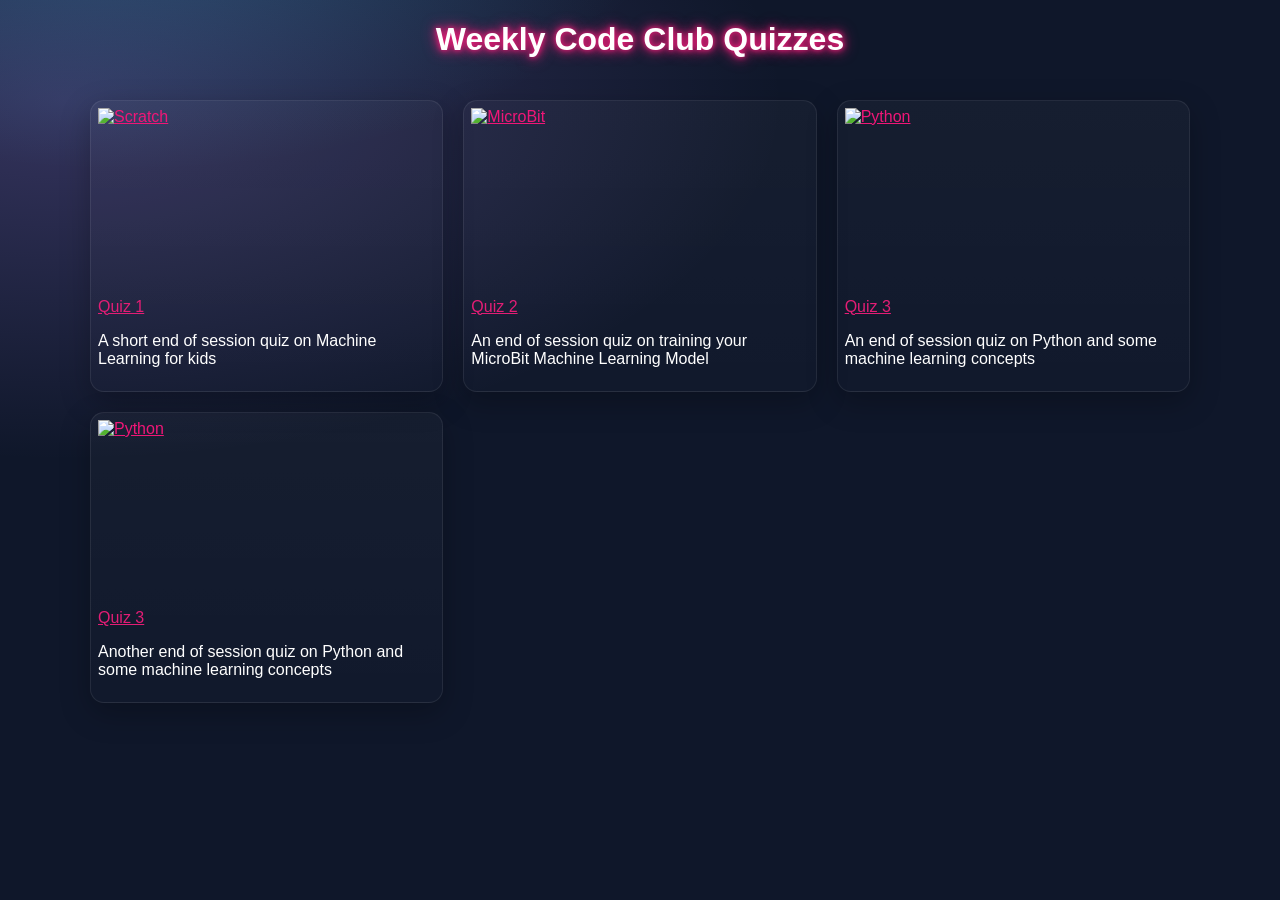
==== index.html @ 287f9ab0 "Add files via upload" ====
<!DOCTYPE HTML>
<HTML>
<head>
    <meta charset="UTF-8" />
    <meta name="viewport" content="width=device-width,initial-scale=1" />
    <title>Quiz Homepage</title>
    <link rel="stylesheet" type="text/css" href="style.css">
</head>

<body>
    <header>
        <h1>Weekly Code Club Quizzes</h1>
    </header>
   
  <main class="grid" aria-label="Challenge list">

    <!-- First Quiz -->
    <article class="card">
      <a class="thumb" href="quiz1/quiz1.html" aria-label="Quiz Number One">
        <img src="images/scratch.png" alt="Scratch" />
      </a>
      <div class="content">
        <a class="title" href="quiz1/quiz1.html">Quiz 1</a>
        <p class="desc">A short end of session quiz on Machine Learning for kids</p>
      </div>
    </article>


    <article class="card">
      <a class="thumb" href="quiz2/quiz2.html" aria-label="Quiz Number Two">
        <img src="images/microbit.png" alt="MicroBit" style="object-fit: contain;"/>
      </a>
      <div class="content">
        <a class="title" href="quiz2/quiz2.html">Quiz 2</a>
        <p class="desc">An end of session quiz on training your MicroBit Machine Learning Model</p>
      </div>
    </article> 

      
    <article class="card">
      <a class="thumb" href="quiz3/quiz3.html" aria-label="Quiz Number Three">
        <img src="images/python.png" alt="Python" style="object-fit: contain;"/>
      </a>
      <div class="content">
        <a class="title" href="quiz3/quiz3.html">Quiz 3</a>
        <p class="desc">An end of session quiz on Python and some machine learning concepts</p>
      </div>
    </article> 

    <article class="card">
      <a class="thumb" href="quiz4/quiz4.html" aria-label="Quiz Number Four">
        <img src="images/python.png" alt="Python" style="object-fit: contain;"/>
      </a>
      <div class="content">
        <a class="title" href="quiz4/quiz4.html">Quiz 3</a>
        <p class="desc">Another end of session quiz on Python and some machine learning concepts</p>
      </div>
    </article> 

    </main>
</body>

</HTML>
---- style.css ----
:root {
  --bg: #0f172a;
}

body {
    margin: 0;
    font-family: Arial, sans-serif;

    background-color: var(--bg); /* base color */

    background-image:
        radial-gradient(1200px 600px at 5% 100px, rgba(167,139,250,0.25), transparent 60%),
        radial-gradient(900px 450px at 10% -100px, rgba(34,211,238,0.25), transparent 60%);

    background-repeat: no-repeat;
    background-size: cover; /* stretches gradients to fill screen */
    background-attachment: fixed; /* optional: makes it look smoother */
}

#quiz {
    width: 500px;                 /* controls the size */
    padding: 40px;                /* more breathing room */
    background-color: #1f7ead;
    border-radius: 10px;
    box-shadow: 0 0 10px whitesmoke; 
    margin: 40px auto;
}

h1 {
    text-align: center;
    color: white;
    text-shadow: 0 0 5px #e31d75, 0 0 10px #e31d75, 0 0 15px #e31d75;
}

#question {
    margin-bottom 20px;
    color: white;
}

#options {
    margin-top: 15px;
    display: grid;
    gap: 10px;
    grid-template-columns: repeat(2, 1fr);
}

button {
    background-color: #0f172a;
    display: block;
    margin: 0 auto;
    padding: 10px 20px;
    color: white;
    border: none;
    border-radius: 5px;
    cursor: pointer;
}

button:hover {
    background-color: #4b5269;
}

.option-btn {
    display: block;
    margin: 8px 0;
    padding: 10px;
    font-size: 16px;
    color: white;
}

.correct {
    background-color: #4CAF50;
    color: white;
}

.wrong {
    background-color: #ff0000;
    color: white;
}

/* Progress Bar */
#progress-container {
    width: 100%;
    height: 12px;
    background: #ddd;
    border-radius: 6px;
    margin-bottom: 20px;
    margin-top: 30px
}

#progress {
    height: 100%;
    width: 0%;
    background: #4CAF50;
    border-radius: 6px;
    transition: width 0.3s ease;
}

/* Buttons */
.option-btn {
    display: block;
    margin: 8px 0;
    padding: 10px;
    font-size: 16px;
    width: 100%;
}

.correct {
    background-color: #4CAF50 !important;
    color: white;
}

.wrong {
    background-color: #f44336 !important;
    color: white;
}

/* Review section */
.review-item {
    margin-bottom: 10px;
    margin-top: 10px;
    color: white;
}

nav {
  background: linear-gradient(to right, #34495e 0%, rgba(34,211,238,0.25), rgba(255, 255, 255, 0) 70%);
  padding: 0.5rem;
}

nav a {
  color: white;
  margin: 0 1rem;
  text-decoration: none;
}

.desc {
    color: white;
}

.grid {
  display: grid;
  gap: 1.25rem;
  grid-template-columns: repeat(1, minmax(0, 1fr));
  padding: 1.25rem;
  max-width: 1100px;
  margin: 0 auto 3rem;
}
@media (min-width: 640px) { .grid { grid-template-columns: repeat(2, 1fr); } }
@media (min-width: 960px) { .grid { grid-template-columns: repeat(3, 1fr); } }

.card {
  background: linear-gradient(180deg, rgba(255,255,255,0.03), rgba(255,255,255,0.01));
  border: 1px solid rgba(255,255,255,0.08);
  border-radius: 14px;
  overflow: hidden;
  box-shadow: 0 10px 30px rgba(0,0,0,0.25);
  transition: transform 200ms ease, box-shadow 200ms ease, border-color 200ms ease;
  padding: 7px
}
.card:focus-within,
.card:hover {
  transform: translateY(-3px);
  box-shadow: 0 18px 40px rgba(0,0,0,0.35);
  border-color: rgba(34,211,238,0.35);
}

.thumb {
  position: relative;
  aspect-ratio: 16 / 9;
  background: #0b1220;
  display: block;
}
.thumb img {
  width: 100%;
  height: 100%;
  object-fit: cover;
  display: block;
  filter: saturate(1.05) contrast(1.05);
}
.badge {
  position: absolute;
  left: 12px;
  bottom: 12px;
  padding: 5px 5px;
  font-size: 0.75rem;
  border-radius: 999px;
  background: rgba(10, 10,)
}

a:link {
  color: #e31d75;
  background-color: transparent;
}

a:active {
  color: #e31d75;
  background-color: transparent;
}

a:visited {
  color: rgba(34,211,238,0.35);
  background-color: transparent;
}

a:hover {
  color: #e31d75;
  background-color: transparent;
}

.question-img {
    display: block;
    margin: 10px auto;
    max-width: 200px;
}

.option-img {
    display: block;
    margin-top: 5px;
    max-width: 100px;
}
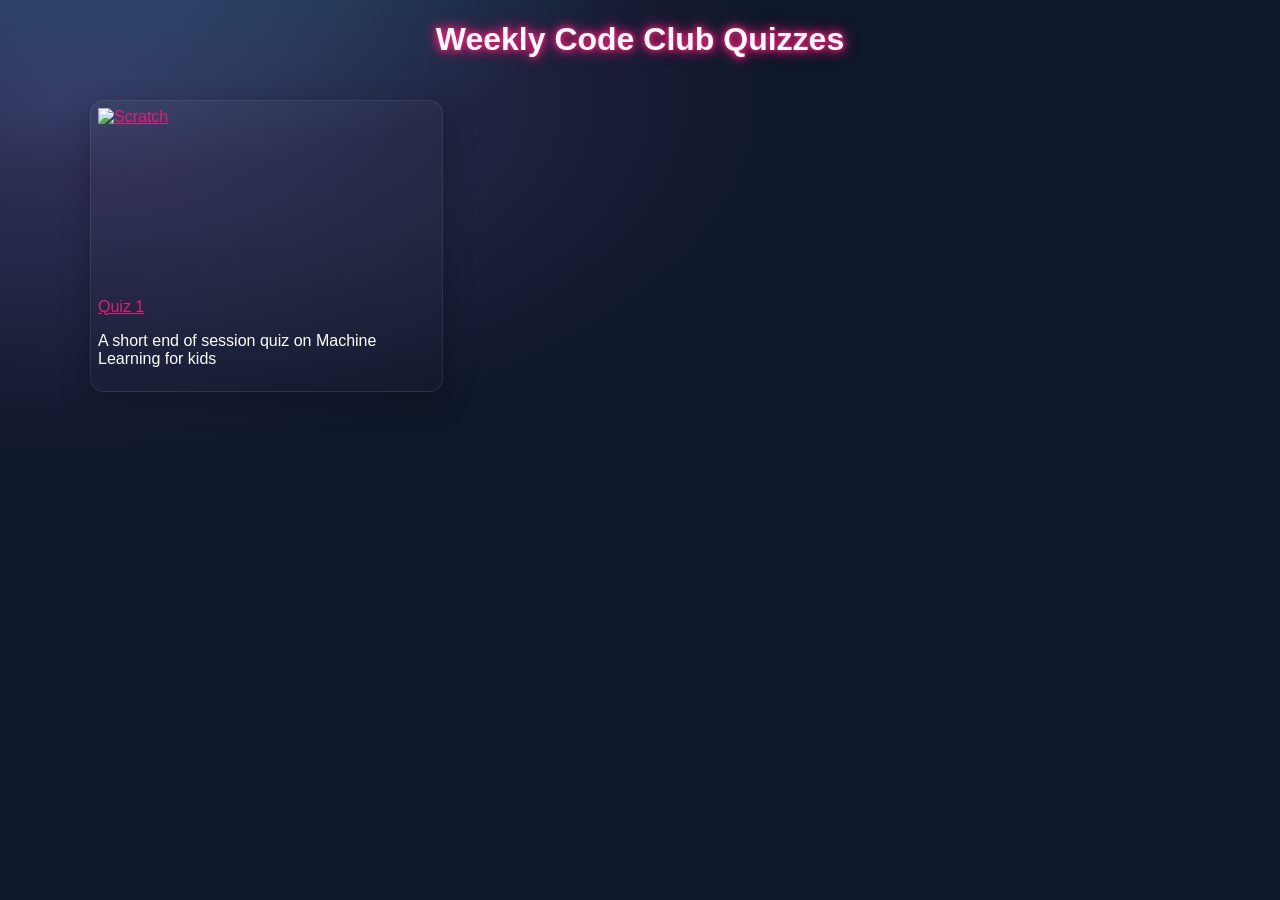
==== commit d51ef127: "Update index.html" ====
--- a/index.html
+++ b/index.html
@@ -25,7 +25,7 @@
       </div>
     </article>
 
-
+<!-- Commented out old quiz blocks
     <article class="card">
       <a class="thumb" href="quiz2/quiz2.html" aria-label="Quiz Number Two">
         <img src="images/microbit.png" alt="MicroBit" style="object-fit: contain;"/>
@@ -56,7 +56,7 @@
         <p class="desc">Another end of session quiz on Python and some machine learning concepts</p>
       </div>
     </article> 
-
+-->
     </main>
 </body>
 
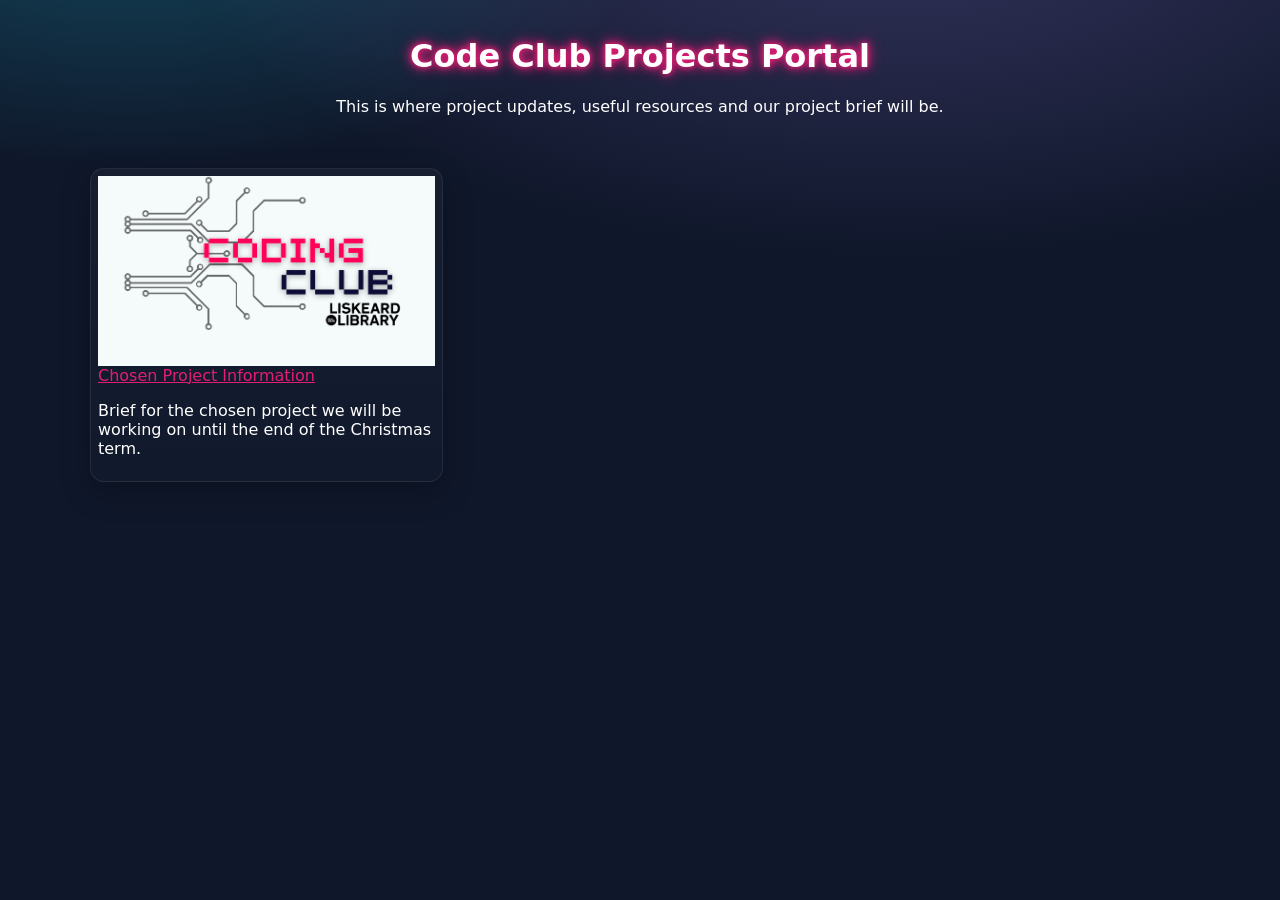
==== commit d60058b5: "Add files via upload" ====
--- a/index.html
+++ b/index.html
@@ -3,25 +3,26 @@
 <head>
     <meta charset="UTF-8" />
     <meta name="viewport" content="width=device-width,initial-scale=1" />
-    <title>Quiz Homepage</title>
+    <title>Code Club Portal</title>
     <link rel="stylesheet" type="text/css" href="style.css">
 </head>
 
 <body>
     <header>
-        <h1>Weekly Code Club Quizzes</h1>
+        <h1>Code Club Projects Portal</h1>
+        <p>This is where project updates, useful resources and our project brief will be.</p>
     </header>
    
   <main class="grid" aria-label="Challenge list">
 
     <!-- First Quiz -->
     <article class="card">
-      <a class="thumb" href="quiz1/quiz1.html" aria-label="Quiz Number One">
-        <img src="images/scratch.png" alt="Scratch" />
+      <a class="thumb" href="intro.html" aria-label="Project Introduction">
+        <img src="images/Coding Club Branding.png" alt="Code Club Branding" />
       </a>
       <div class="content">
-        <a class="title" href="quiz1/quiz1.html">Quiz 1</a>
-        <p class="desc">A short end of session quiz on Machine Learning for kids</p>
+        <a class="title" href="intro.html">Chosen Project Information</a>
+        <p class="desc">Brief for the chosen project we will be working on until the end of the Christmas term.</p>
       </div>
     </article>
 
--- a/style.css
+++ b/style.css
@@ -3,122 +3,28 @@
 }
 
 body {
-    margin: 0;
-    font-family: Arial, sans-serif;
-
-    background-color: var(--bg); /* base color */
-
-    background-image:
-        radial-gradient(1200px 600px at 5% 100px, rgba(167,139,250,0.25), transparent 60%),
-        radial-gradient(900px 450px at 10% -100px, rgba(34,211,238,0.25), transparent 60%);
-
-    background-repeat: no-repeat;
-    background-size: cover; /* stretches gradients to fill screen */
-    background-attachment: fixed; /* optional: makes it look smoother */
-}
-
-#quiz {
-    width: 500px;                 /* controls the size */
-    padding: 40px;                /* more breathing room */
-    background-color: #1f7ead;
-    border-radius: 10px;
-    box-shadow: 0 0 10px whitesmoke; 
-    margin: 40px auto;
+  margin: 0;
+  padding: 0;
+  display: flex;
+  flex-direction: column;
+  min-height: 100vh;
+  font-family: system-ui, -apple-system, Segoe UI, Roboto, Helvetica, Arial, sans-serif;
+  background: radial-gradient(1200px 600px at 70% -100px, rgba(167,139,250,0.25), transparent 60%),
+              radial-gradient(900px 450px at 10% -100px, rgba(34,211,238,0.25), transparent 60%),
+              var(--bg);
+  color: white;
 }
 
 h1 {
-    text-align: center;
-    color: white;
-    text-shadow: 0 0 5px #e31d75, 0 0 10px #e31d75, 0 0 15px #e31d75;
+  text-align: center;
+  color: white;
+  text-shadow: 0 0 5px #e31d75, 0 0 10px #e31d75, 0 0 15px #e31d75;
 }
 
-#question {
-    margin-bottom 20px;
-    color: white;
-}
-
-#options {
-    margin-top: 15px;
-    display: grid;
-    gap: 10px;
-    grid-template-columns: repeat(2, 1fr);
-}
-
-button {
-    background-color: #0f172a;
-    display: block;
-    margin: 0 auto;
-    padding: 10px 20px;
-    color: white;
-    border: none;
-    border-radius: 5px;
-    cursor: pointer;
-}
-
-button:hover {
-    background-color: #4b5269;
-}
-
-.option-btn {
-    display: block;
-    margin: 8px 0;
-    padding: 10px;
-    font-size: 16px;
-    color: white;
-}
-
-.correct {
-    background-color: #4CAF50;
-    color: white;
-}
-
-.wrong {
-    background-color: #ff0000;
-    color: white;
-}
-
-/* Progress Bar */
-#progress-container {
-    width: 100%;
-    height: 12px;
-    background: #ddd;
-    border-radius: 6px;
-    margin-bottom: 20px;
-    margin-top: 30px
-}
-
-#progress {
-    height: 100%;
-    width: 0%;
-    background: #4CAF50;
-    border-radius: 6px;
-    transition: width 0.3s ease;
-}
-
-/* Buttons */
-.option-btn {
-    display: block;
-    margin: 8px 0;
-    padding: 10px;
-    font-size: 16px;
-    width: 100%;
-}
-
-.correct {
-    background-color: #4CAF50 !important;
-    color: white;
-}
-
-.wrong {
-    background-color: #f44336 !important;
-    color: white;
-}
-
-/* Review section */
-.review-item {
-    margin-bottom: 10px;
-    margin-top: 10px;
-    color: white;
+header {
+  color: white;
+  padding: 1rem;
+  text-align: center;
 }
 
 nav {
@@ -132,9 +38,66 @@
   text-decoration: none;
 }
 
-.desc {
-    color: white;
+#quiz {
+  width: 500px;
+  padding: 40px;
+  background-color: #1f7ead;
+  border-radius: 10px;
+  box-shadow: 0 0 10px whitesmoke;
+  margin: 40px auto;
 }
+
+#question {
+  margin-bottom: 20px;
+  color: white;
+}
+
+#options {
+  margin-top: 15px;
+  display: grid;
+  gap: 10px;
+  grid-template-columns: repeat(2, 1fr);
+}
+
+.option-btn {
+  display: block;
+  margin: 8px 0;
+  padding: 10px;
+  font-size: 16px;
+  width: 100%;
+  color: white;
+  background-color: #0f172a;
+  border: none;
+  border-radius: 5px;
+  cursor: pointer;
+}
+
+button:hover, .option-btn:hover {
+  background-color: #4b5269;
+}
+
+.correct { background-color: #4CAF50; color: white; }
+.wrong { background-color: #f44336; color: white; }
+
+#progress-container {
+  width: 100%;
+  height: 12px;
+  background: #ddd;
+  border-radius: 6px;
+  margin-bottom: 20px;
+  margin-top: 30px;
+}
+
+#progress {
+  height: 100%;
+  width: 0%;
+  background: #4CAF50;
+  border-radius: 6px;
+  transition: width 0.3s ease;
+}
+
+.review-item { margin: 10px 0; color: white; }
+.desc { color: white; }
 
 .grid {
   display: grid;
@@ -144,6 +107,7 @@
   max-width: 1100px;
   margin: 0 auto 3rem;
 }
+
 @media (min-width: 640px) { .grid { grid-template-columns: repeat(2, 1fr); } }
 @media (min-width: 960px) { .grid { grid-template-columns: repeat(3, 1fr); } }
 
@@ -154,66 +118,48 @@
   overflow: hidden;
   box-shadow: 0 10px 30px rgba(0,0,0,0.25);
   transition: transform 200ms ease, box-shadow 200ms ease, border-color 200ms ease;
-  padding: 7px
+  padding: 7px;
 }
-.card:focus-within,
-.card:hover {
+
+.card:focus-within, .card:hover {
   transform: translateY(-3px);
   box-shadow: 0 18px 40px rgba(0,0,0,0.35);
   border-color: rgba(34,211,238,0.35);
 }
 
-.thumb {
-  position: relative;
-  aspect-ratio: 16 / 9;
-  background: #0b1220;
-  display: block;
-}
-.thumb img {
-  width: 100%;
-  height: 100%;
-  object-fit: cover;
-  display: block;
-  filter: saturate(1.05) contrast(1.05);
-}
-.badge {
-  position: absolute;
-  left: 12px;
-  bottom: 12px;
-  padding: 5px 5px;
-  font-size: 0.75rem;
-  border-radius: 999px;
-  background: rgba(10, 10,)
+.thumb { position: relative; aspect-ratio: 16 / 9; background: #0b1220; display: block; }
+.thumb img { width: 100%; height: 100%; object-fit: cover; display: block; filter: saturate(1.05) contrast(1.05); }
+
+a:link, a:active, a:hover { color: #e31d75; background-color: transparent; }
+a:visited { color: rgba(34,211,238,0.35); background-color: transparent; }
+
+section { flex: 1; padding: 2rem; text-align: center; color: white; }
+
+.section-content {
+  display: inline-block;
+  padding: 0 60px;
+  border-left: 12px solid transparent;
+  border-right: 12px solid transparent;
+  border-image: linear-gradient(to bottom, rgba(34,211,238,0.25), #22d3ee);
+  border-image-slice: 1;
 }
 
-a:link {
-  color: #e31d75;
-  background-color: transparent;
+footer {
+  background: linear-gradient(to top, #34495e 0%, rgba(255, 255, 255, 0) 100%);
+  padding: 1rem;
+  color: white;
+  text-align: center;
 }
 
-a:active {
-  color: #e31d75;
-  background-color: transparent;
+.blur-text { filter: blur(5px); transition: filter 0.3s ease; }
+.blur-text:hover { filter: blur(0); }
+
+.words {
+    text-align: left;
 }
 
-a:visited {
-  color: rgba(34,211,238,0.35);
-  background-color: transparent;
-}
-
-a:hover {
-  color: #e31d75;
-  background-color: transparent;
-}
-
-.question-img {
-    display: block;
-    margin: 10px auto;
-    max-width: 200px;
-}
-
-.option-img {
-    display: block;
-    margin-top: 5px;
-    max-width: 100px;
+.vid {
+    display: flex;
+    justify-content: center;
+    align-items: center;
 }
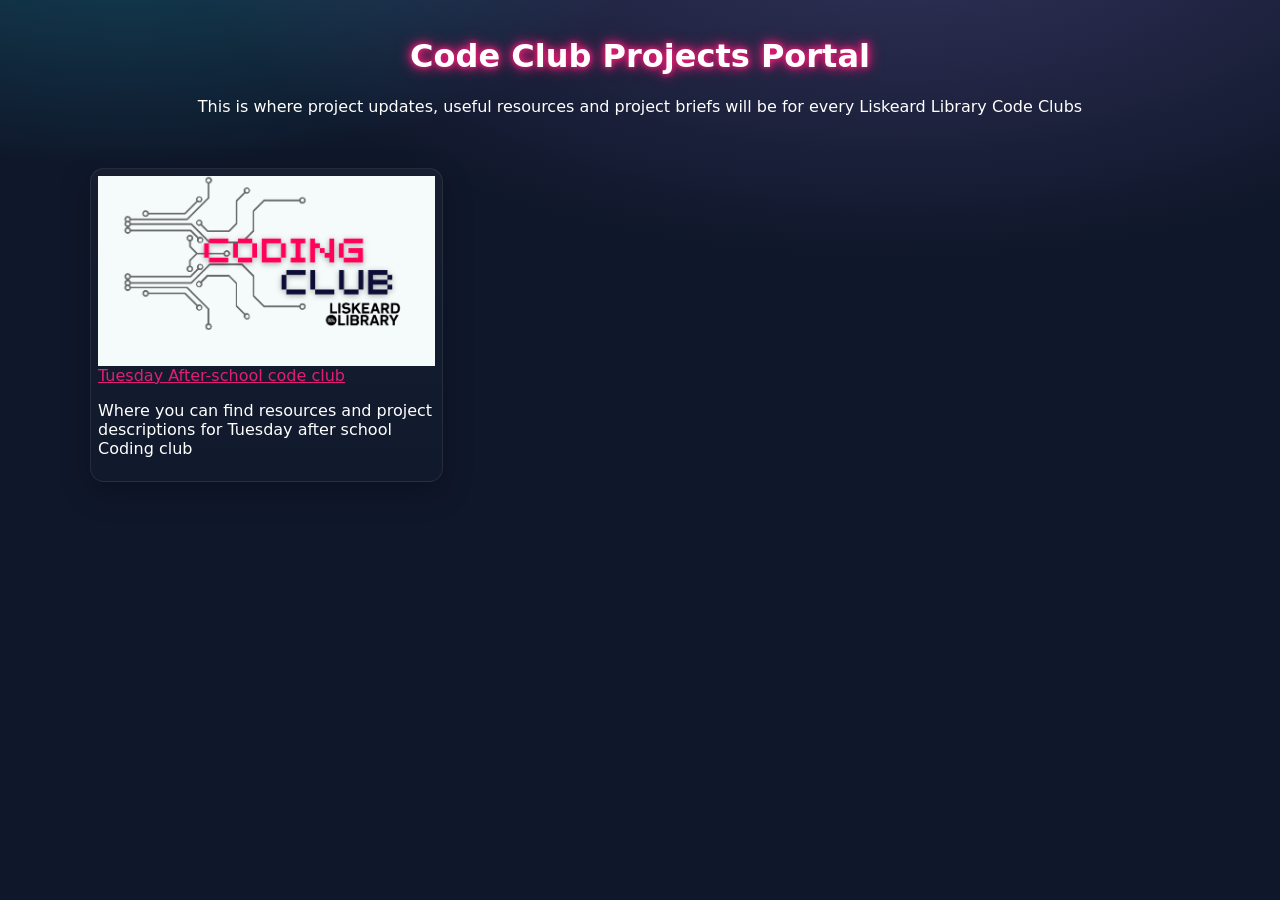
==== commit 62343c67: "Add files via upload" ====
--- a/index.html
+++ b/index.html
@@ -10,23 +10,11 @@
 <body>
     <header>
         <h1>Code Club Projects Portal</h1>
-        <p>This is where project updates, useful resources and our project brief will be.</p>
+        <p>This is where project updates, useful resources and project briefs will be for every Liskeard Library Code Clubs</p>
     </header>
    
   <main class="grid" aria-label="Challenge list">
-
-    <!-- First Quiz -->
-    <article class="card">
-      <a class="thumb" href="intro.html" aria-label="Project Introduction">
-        <img src="images/Coding Club Branding.png" alt="Code Club Branding" />
-      </a>
-      <div class="content">
-        <a class="title" href="intro.html">Chosen Project Information</a>
-        <p class="desc">Brief for the chosen project we will be working on until the end of the Christmas term.</p>
-      </div>
-    </article>
-
-<!-- Commented out old quiz blocks
+<!--
     <article class="card">
       <a class="thumb" href="quiz2/quiz2.html" aria-label="Quiz Number Two">
         <img src="images/microbit.png" alt="MicroBit" style="object-fit: contain;"/>
@@ -36,8 +24,21 @@
         <p class="desc">An end of session quiz on training your MicroBit Machine Learning Model</p>
       </div>
     </article> 
+  -->
+    <!-- First Quiz -->
+    <article class="card">
+      <a class="thumb" href="tuesdayPMhome.html" aria-label="Tuesday Afternoon Code Club">
+        <img src="images/Coding Club Branding.png" alt="Code Club Branding" />
+      </a>
+      <div class="content">
+        <a class="title" href="tuesdayPM.html">Tuesday After-school code club</a>
+        <p class="desc">Where you can find resources and project descriptions for Tuesday after school Coding club</p>
+      </div>
+    </article>
 
-      
+
+
+  <!-- Commented out old quiz blocks
     <article class="card">
       <a class="thumb" href="quiz3/quiz3.html" aria-label="Quiz Number Three">
         <img src="images/python.png" alt="Python" style="object-fit: contain;"/>
